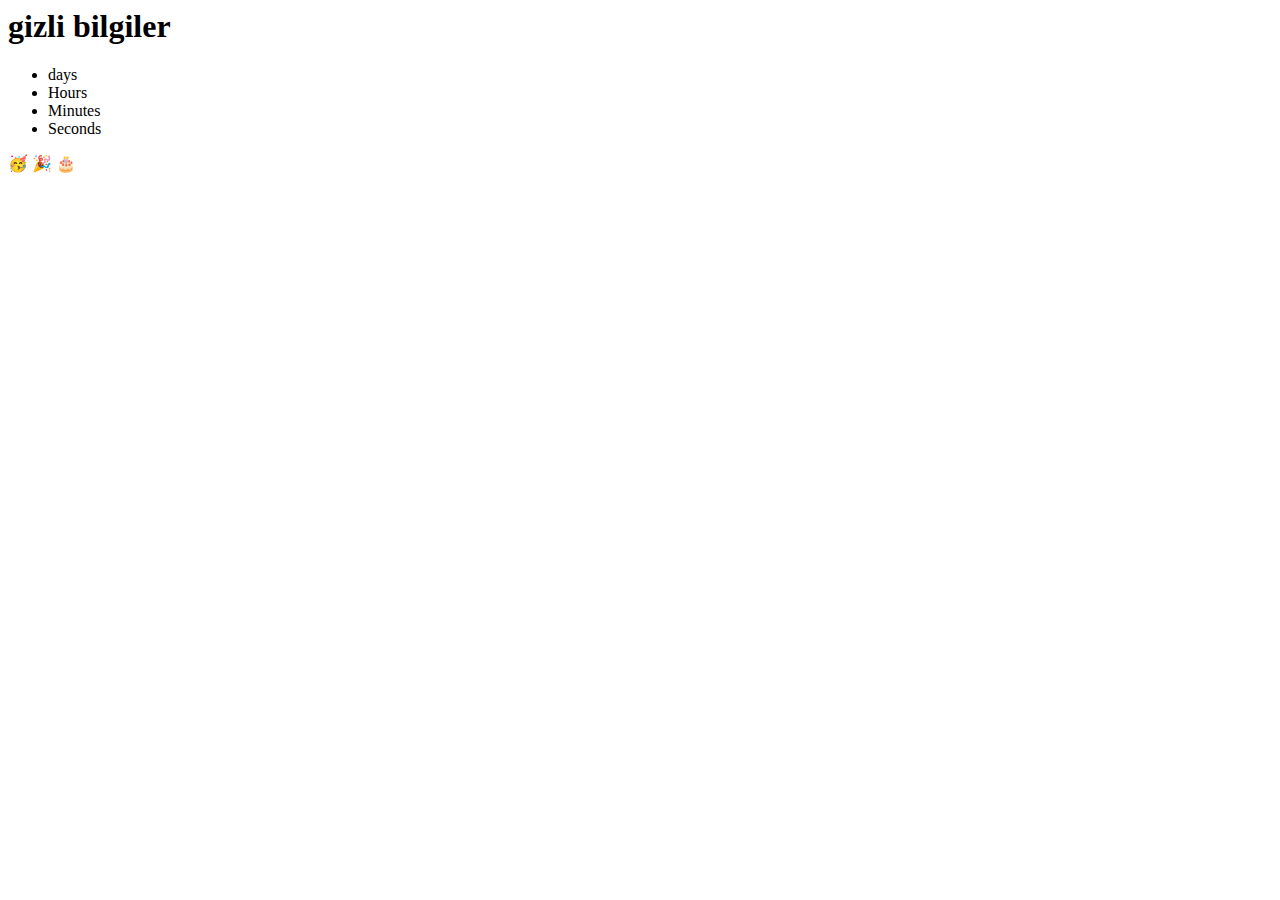
==== index.html @ 20bf09d2 "ee" ====
<body>
<div class="container">
  <h1 id="headline">gizli bilgiler</h1>
  <div id="countdown">
    <ul>
      <li><span id="days"></span>days</li>
      <li><span id="hours"></span>Hours</li>
      <li><span id="minutes"></span>Minutes</li>
      <li><span id="seconds"></span>Seconds</li>
    </ul>
  </div>
  <div class="message">
    <div id="content">
      <span class="emoji">🥳</span>
      <span class="emoji">🎉</span>
      <span class="emoji">🎂</span>
    </div>
  </div>
</div>
</body>
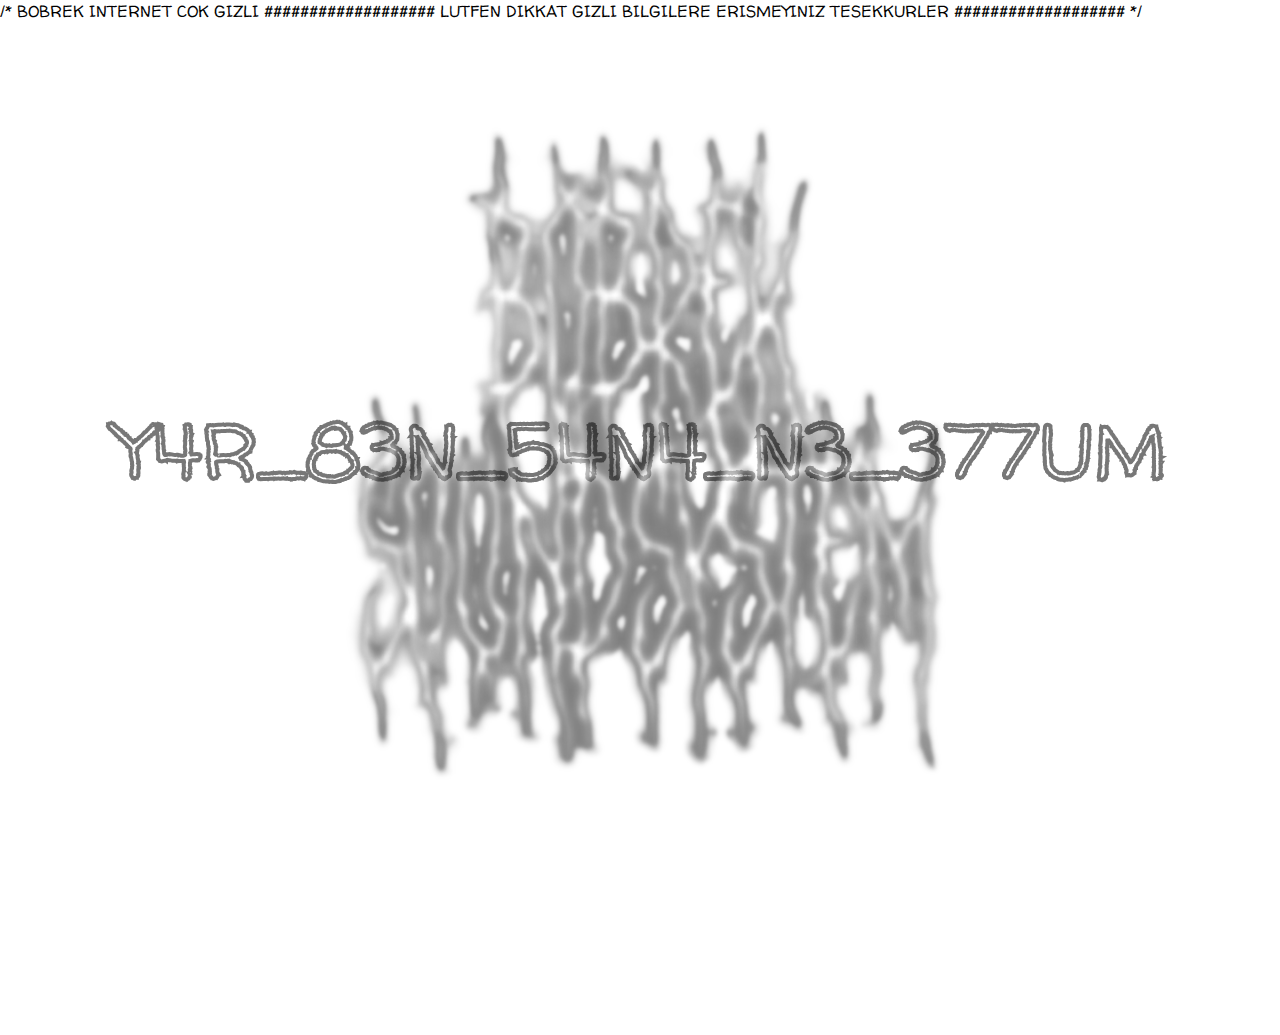
==== commit e3908f19: "aa" ====
--- a/index.html
+++ b/index.html
@@ -1,20 +1,33 @@
+/*
+
+BOBREK INTERNET COK GIZLI
+###################
+LUTFEN DIKKAT GIZLI BILGILERE ERISMEYINIZ TESEKKURLER
+###################
+
+*/
+
+<!DOCTYPE html>
+<html lang="en" >
+<head>
+  <meta charset="UTF-8">
+  <title>BOBREK COK GIZLI</title>
+  <link rel="stylesheet" href="./style.css">
+
+</head>
 <body>
-<div class="container">
-  <h1 id="headline">gizli bilgiler</h1>
-  <div id="countdown">
-    <ul>
-      <li><span id="days"></span>days</li>
-      <li><span id="hours"></span>Hours</li>
-      <li><span id="minutes"></span>Minutes</li>
-      <li><span id="seconds"></span>Seconds</li>
-    </ul>
-  </div>
-  <div class="message">
-    <div id="content">
-      <span class="emoji">🥳</span>
-      <span class="emoji">🎉</span>
-      <span class="emoji">🎂</span>
-    </div>
-  </div>
+<!-- partial:index.partial.html -->
+<div class="my-count">
+  <h1>Y4R_83N_54N4_N3_377UM</h1>
+  <h1 id="countdown"></h1>
 </div>
-</body>+<div class="bottom-image">
+  
+</div>
+<canvas id='canv'></canvas>
+<div class="glass-ball rotate"></div>
+<!-- partial -->
+  <script  src="./script.js"></script>
+
+</body>
+</html>
--- a/style.css
+++ b/style.css
@@ -0,0 +1,68 @@
+/*
+
+BOBREK INTERNET COK GIZLI
+###################
+LUTFEN DIKKAT GIZLI BILGILERE ERISMEYINIZ TESEKKURLER
+###################
+
+*/
+
+@import url('https://fonts.googleapis.com/css2?family=Walter+Turncoat&display=swap');
+*{
+  font-family: 'Walter Turncoat', cursive;
+  margin:0;
+  padding:0;
+  box-sizing:border-box;
+}
+body{
+    background: url('https://bobreksoundsystem.github.io/bobreklogo_tmp.jpg') no-repeat center center fixed;
+  background-size:cover;
+  overflow:hidden;
+}
+.my-count{
+    position: absolute;
+    top: 50%;
+    left: 50%;
+    margin-right: -50%;
+    transform: translate(-50%, -50%);
+}
+h1{
+  font-weight:400;
+  color:transparent;
+  font-size:6vw;
+  text-align:center;
+    -webkit-text-stroke-width: 4px;
+  -webkit-text-stroke-color: #777;
+  width:100%;
+  display:block;
+}
+.glass-ball {
+    left: 0;
+    top: -15%;
+    width: 100%;
+    height: 130%;
+    z-index: 90;
+    position: absolute;
+    background-image: url(https://bobreksoundsystem.github.io/bobreklogo_tmp_trans.png);
+    background-position: center center;
+    background-repeat: no-repeat;
+    background-size: contain;
+  z-index:9;
+}
+.rotate {
+    -moz-animation: rotate 20s infinite linear;
+    -o-animation: rotate 20s infinite linear;
+    -webkit-animation: rotate 20s infinite linear;
+    animation: rotate 20s infinite linear;
+}
+@keyframes rotate
+{
+	100%
+	{
+		-moz-transform:rotateZ(360deg);
+		-ms-transform:rotateZ(360deg);
+		-o-transform:rotateZ(360deg);
+		-webkit-transform:rotateZ(360deg);
+		transform:rotateZ(360deg);
+	}
+}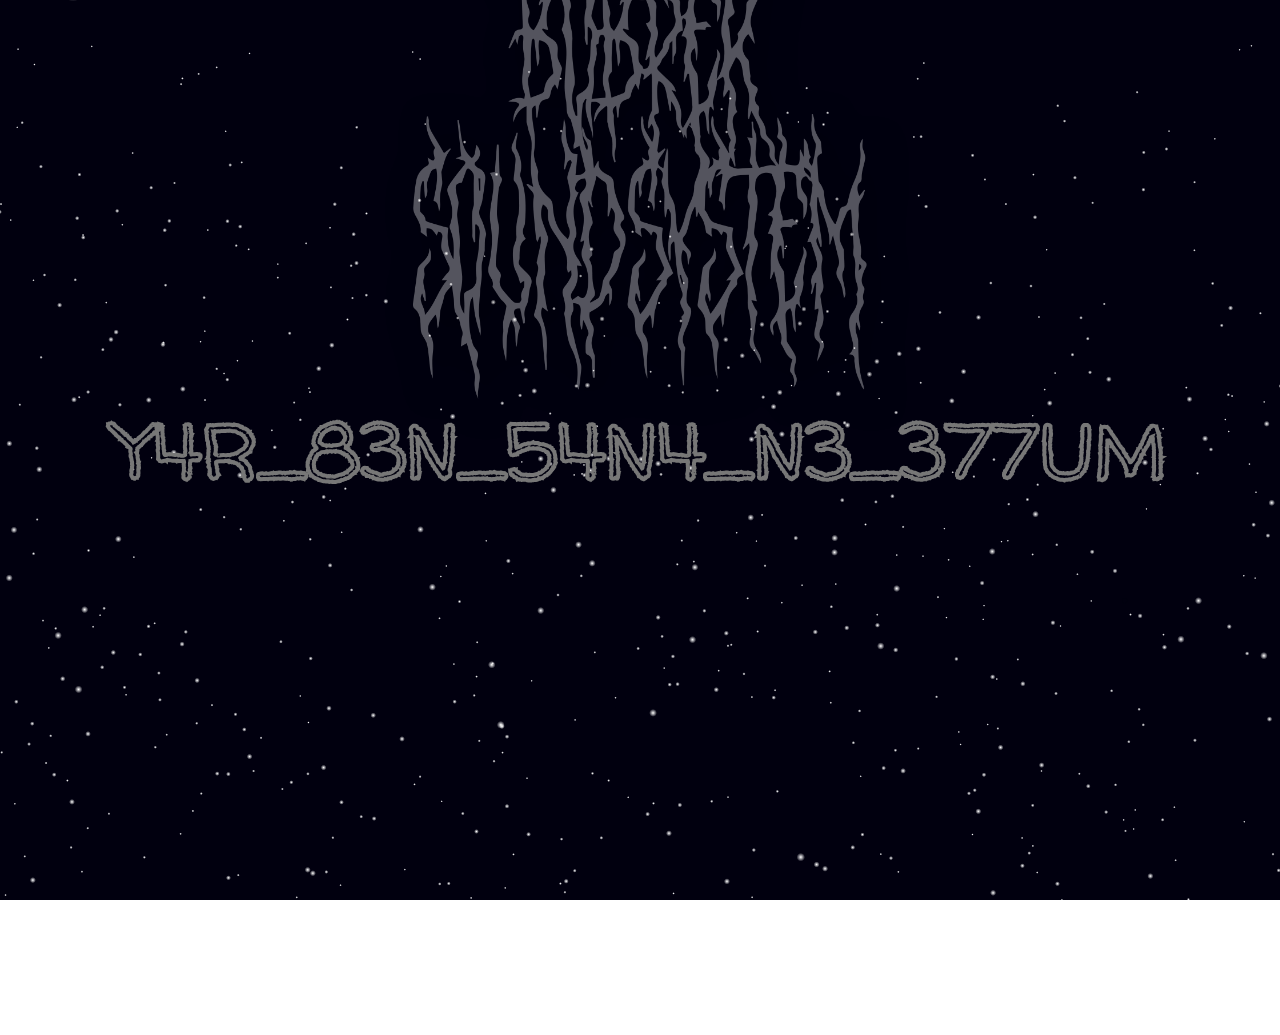
==== commit b3f2969f: "test 6" ====
--- a/index.html
+++ b/index.html
@@ -1,18 +1,22 @@
-/*
+
+
+<!DOCTYPE html>
+<html lang="en" >
+<head>
+  <meta charset="UTF-8" http-equiv="refresh" content="6; url='https://bobreksoundsystem.github.io/y4r_83n_54n4_n3_377um'">
+  <title>BOBREK COK GIZLI</title>
+  <link rel="stylesheet" href="./style.css">
+
+  <!--/*
 
 BOBREK INTERNET COK GIZLI
 ###################
 LUTFEN DIKKAT GIZLI BILGILERE ERISMEYINIZ TESEKKURLER
+bit.ly/3m88EfK
 ###################
 
 */
-
-<!DOCTYPE html>
-<html lang="en" >
-<head>
-  <meta charset="UTF-8">
-  <title>BOBREK COK GIZLI</title>
-  <link rel="stylesheet" href="./style.css">
+-->
 
 </head>
 <body>
--- a/style.css
+++ b/style.css
@@ -15,7 +15,7 @@
   box-sizing:border-box;
 }
 body{
-    background: url('https://bobreksoundsystem.github.io/bobreklogo_tmp.jpg') no-repeat center center fixed;
+    background: url('bobrek_logo_k.png') no-repeat center center fixed;
   background-size:cover;
   overflow:hidden;
 }
@@ -43,17 +43,17 @@
     height: 130%;
     z-index: 90;
     position: absolute;
-    background-image: url(https://bobreksoundsystem.github.io/bobreklogo_tmp_trans.png);
+    background-image: url(bobrek_logo_k.png);
     background-position: center center;
     background-repeat: no-repeat;
     background-size: contain;
   z-index:9;
 }
 .rotate {
-    -moz-animation: rotate 20s infinite linear;
-    -o-animation: rotate 20s infinite linear;
-    -webkit-animation: rotate 20s infinite linear;
-    animation: rotate 20s infinite linear;
+    -moz-animation: rotate 30s infinite linear;
+    -o-animation: rotate 30s infinite linear;
+    -webkit-animation: rotate 30s infinite linear;
+    animation: rotate 30s infinite linear;
 }
 @keyframes rotate
 {
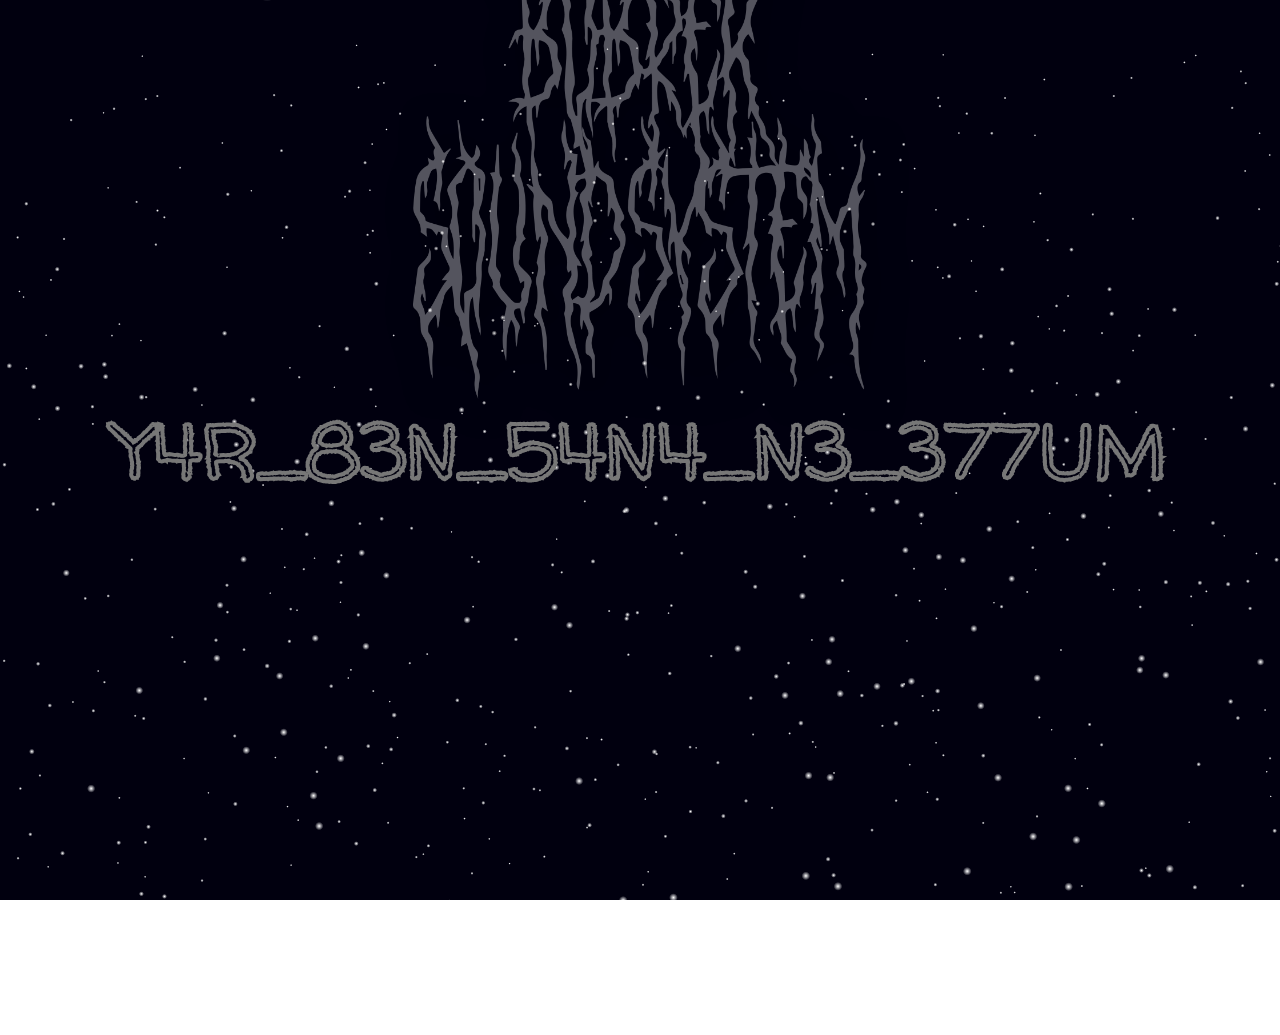
==== commit 094a263d: "31" ====
--- a/index.html
+++ b/index.html
@@ -3,8 +3,8 @@
 <!DOCTYPE html>
 <html lang="en" >
 <head>
-  <meta charset="UTF-8" http-equiv="refresh" content="6; url='https://bobreksoundsystem.github.io/y4r_83n_54n4_n3_377um'">
-  <title>BOBREK COK GIZLI</title>
+  <meta charset="UTF-8" http-equiv="refresh" content="31; url='y4r_83n_54n4_n3_377um.html'">
+  <title>BOBREK</title>
   <link rel="stylesheet" href="./style.css">
 
   <!--/*
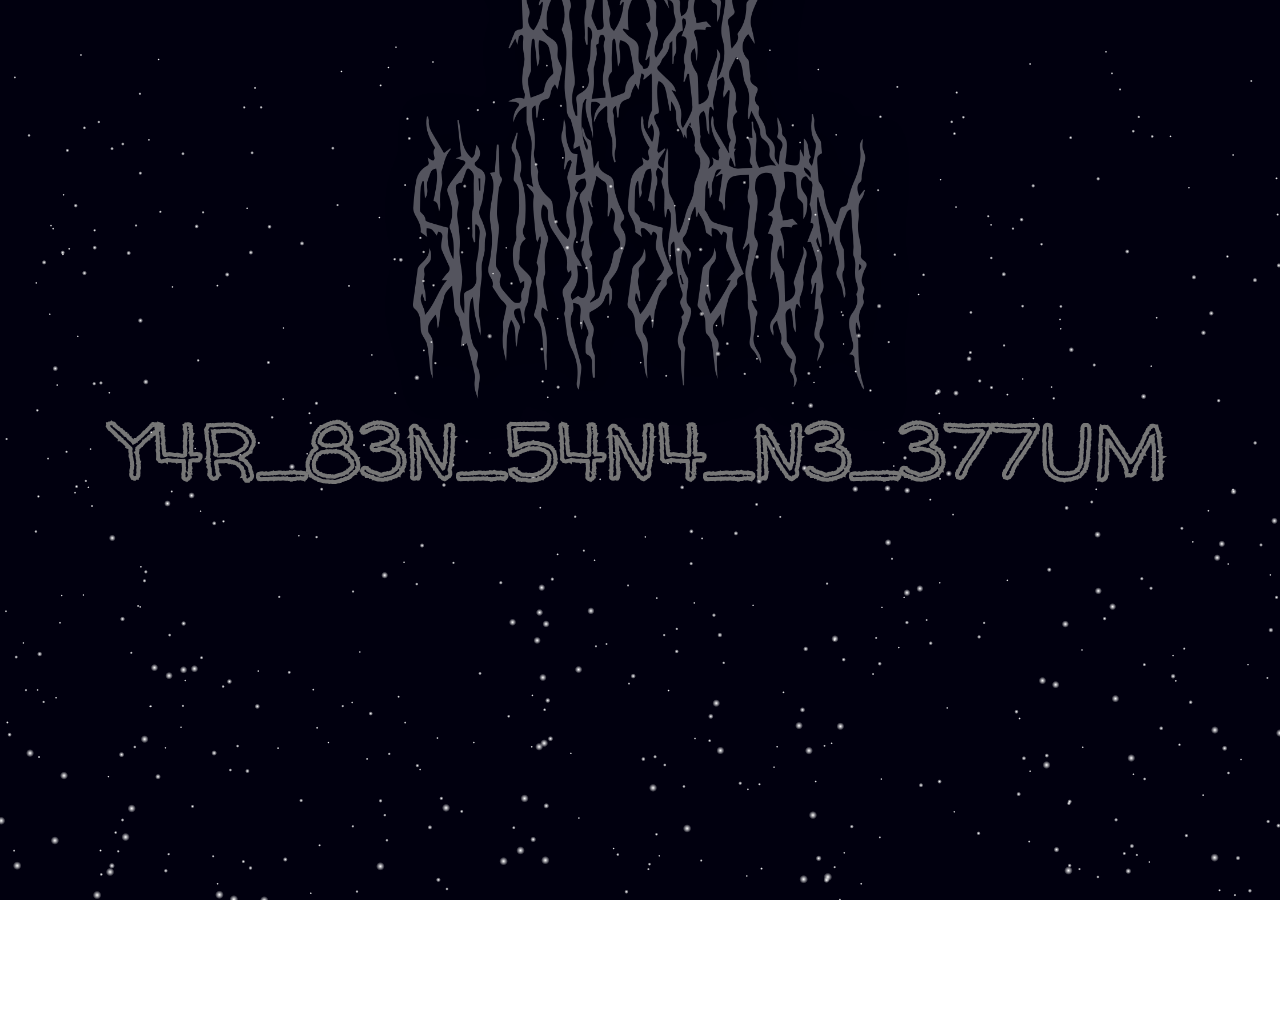
==== commit b561a377: "Update index.html" ====
--- a/index.html
+++ b/index.html
@@ -3,7 +3,7 @@
 <!DOCTYPE html>
 <html lang="en" >
 <head>
-  <meta charset="UTF-8" http-equiv="refresh" content="31; url='y4r_83n_54n4_n3_377um.html'">
+  <meta charset="UTF-8" http-equiv="refresh" content="66; url='y4r_83n_54n4_n3_377um.html'">
   <title>BOBREK</title>
   <link rel="stylesheet" href="./style.css">
 
